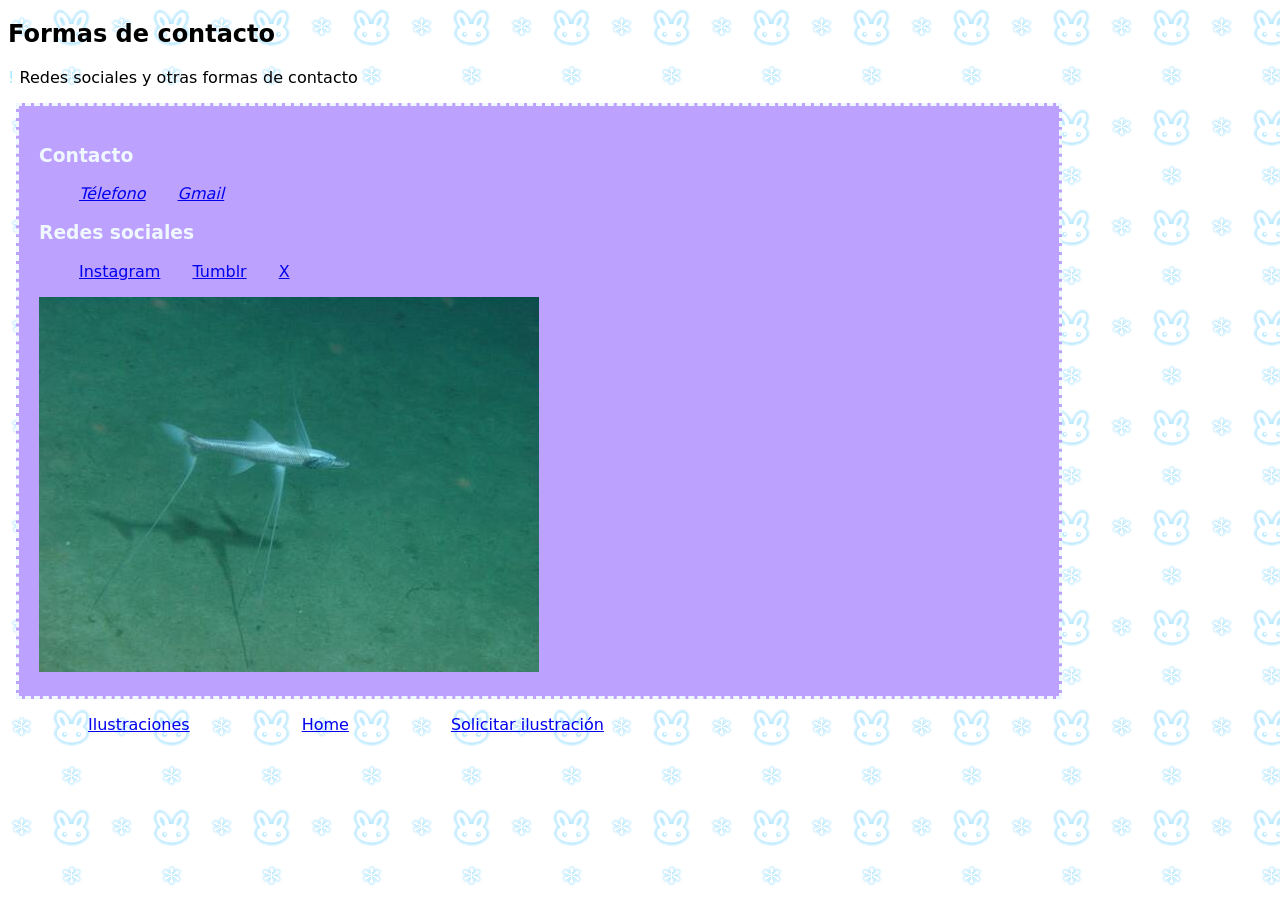
==== contactos.html @ 60764547 "añadido todo" ====
<!DOCTYPE html>
<html lang="es">

<head>
    <meta charset="UTF-8">
    <meta name="viewport" content="width=device-width, initial-scale=1.0">
    <title>Contactos</title>
    <link rel="stylesheet" href="estilos.css">
</head>
<!-- añadir enlace de css a esta pagina -->
<!-- vincular ids -->
<body>
    <h2>Formas de contacto</h2>
    <p>Redes sociales y otras formas de contacto </p>
    <section>
        <h3>Contacto</h3>

        <address>
            <ul>
                <li> <a href="tel:+666666666">Télefono</a></li>
                <li> <a href="mailto:anacarbogarcia17@gmail.com">Gmail</a></li>
            </ul>
        </address>
        <h3>Redes sociales</h3>
        <ul>
            <li><a target="_blank" href="https://instagram.com">Instagram</a></li>
            <li><a href="https://www.tumblr.com/endergirldragon">Tumblr</a></li>
            <li><a href="https://x.com/endergirldragon">X</a></li>
        </ul>
        <img src="img/peztripode.jpg" alt="">
    </section>
    <ul>
        <li><a id="ilus" href="ilustraciones.html">Ilustraciones</a></li>
        <li><a id="in" href="index.html">Home</a></li>
        <li><a id="for" href="formulario.html">Solicitar ilustración</a></li>
    </ul>
</body>

</html>
---- estilos.css ----
:root {
    --color-primario: rgb(255, 161, 161);
    --color-secundario: rgb(161, 235, 255);
    --color-terciario: rgb(189, 161, 255);
}



font-face {
    font-family: Jua;
    src: url("fonts/Jua-Regular.ttf");
}

body {
    background-image: url(img/1bg.gif);
    font-family: "Jua", system-ui;
    flex: none;
    flex-direction: column;
}

a {
    transition: 0.3 ease;
}

section {
    color: aliceblue;
    background-color: var(--color-terciario);
    border: 3px;
    margin: 8px;
    padding: 20px 20px;
    border-style: dashed;
    flex: none;
    max-width: 1000px;
}

ul {
    list-style-type: none;
    display: flex;
    gap: 2em;
}

h4 {
    color: var(--color-primario);
}

#titulo {
    color: var(--color-primario);
}

#sin {
    margin: 20px;
    padding: 10px;
}

#def {
    margin: 20px;
    padding: 10px;
}

#zoe {
    margin: 20px;
    padding: 10px;
}

#john {
    margin: 20px;
    padding: 10px;
}

#in {
    margin: 20px;
    padding: 10px 20px 10px;
}

#ilus {
    margin: 20px;
    padding: 10px 20px 10px;
}

#con {
    margin: 20px;
    padding: 10px 20px 10px;
}

#for {
    margin: 20px 10px;
    padding: 10px 20px 10px;
}

/* añadir ::before o ::after */
p::before {
    content: "! ";
    color: var(--color-secundario);
}

a:hover {
    background-color: var(--color-secundario);
}

/* añadir hover */
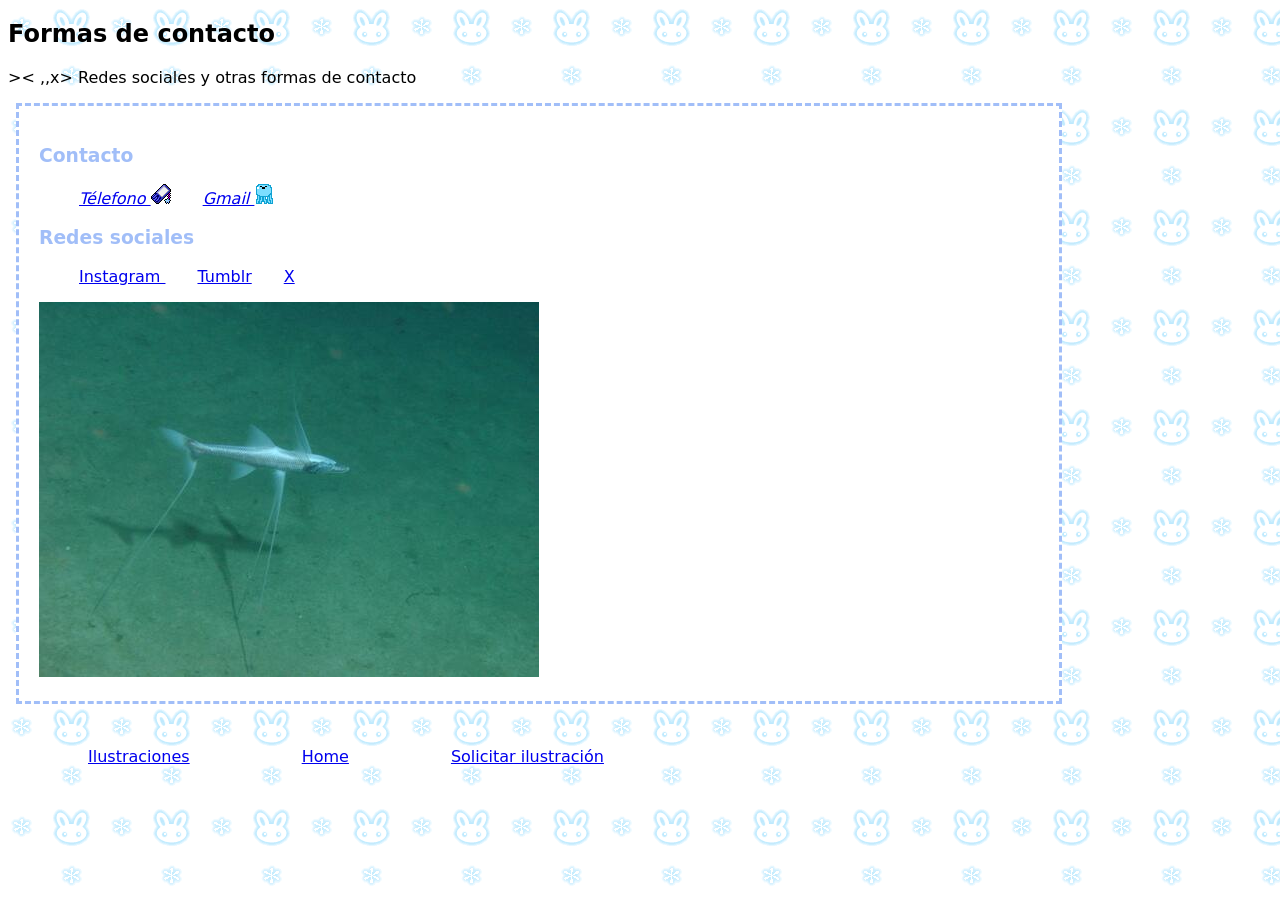
==== commit 72d5e303: "ok" ====
--- a/contactos.html
+++ b/contactos.html
@@ -17,18 +17,19 @@
 
         <address>
             <ul>
-                <li> <a href="tel:+666666666">Télefono</a></li>
-                <li> <a href="mailto:anacarbogarcia17@gmail.com">Gmail</a></li>
+                <li> <a href="tel:+666666666">Télefono <img src="img/phone.gif" alt=""></a></li>
+                <li> <a href="mailto:anacarbogarcia17@gmail.com">Gmail <img src="img/jellymail.gif" alt=""></a></li>
             </ul>
         </address>
         <h3>Redes sociales</h3>
         <ul>
-            <li><a target="_blank" href="https://instagram.com">Instagram</a></li>
+            <li><a target="_blank" href="https://instagram.com">Instagram <img src="img/fi" alt=""></a></li>
             <li><a href="https://www.tumblr.com/endergirldragon">Tumblr</a></li>
             <li><a href="https://x.com/endergirldragon">X</a></li>
         </ul>
         <img src="img/peztripode.jpg" alt="">
     </section>
+    <img src="img/anc" alt="">
     <ul>
         <li><a id="ilus" href="ilustraciones.html">Ilustraciones</a></li>
         <li><a id="in" href="index.html">Home</a></li>
--- a/estilos.css
+++ b/estilos.css
@@ -23,8 +23,8 @@
 }
 
 section {
-    color: aliceblue;
-    background-color: var(--color-terciario);
+    color: rgb(161, 190, 248);
+    background-color: white;
     border: 3px;
     margin: 8px;
     padding: 20px 20px;
@@ -43,26 +43,28 @@
     color: var(--color-primario);
 }
 
+
+
 #titulo {
     color: var(--color-primario);
 }
 
-#sin {
+.sin {
     margin: 20px;
     padding: 10px;
 }
 
-#def {
+.def {
     margin: 20px;
     padding: 10px;
 }
 
-#zoe {
+.zoe {
     margin: 20px;
     padding: 10px;
 }
 
-#john {
+.def {
     margin: 20px;
     padding: 10px;
 }
@@ -89,8 +91,8 @@
 
 /* añadir ::before o ::after */
 p::before {
-    content: "! ";
-    color: var(--color-secundario);
+    content: ">< ,,x> ";
+    color: var(--color-pr);
 }
 
 a:hover {
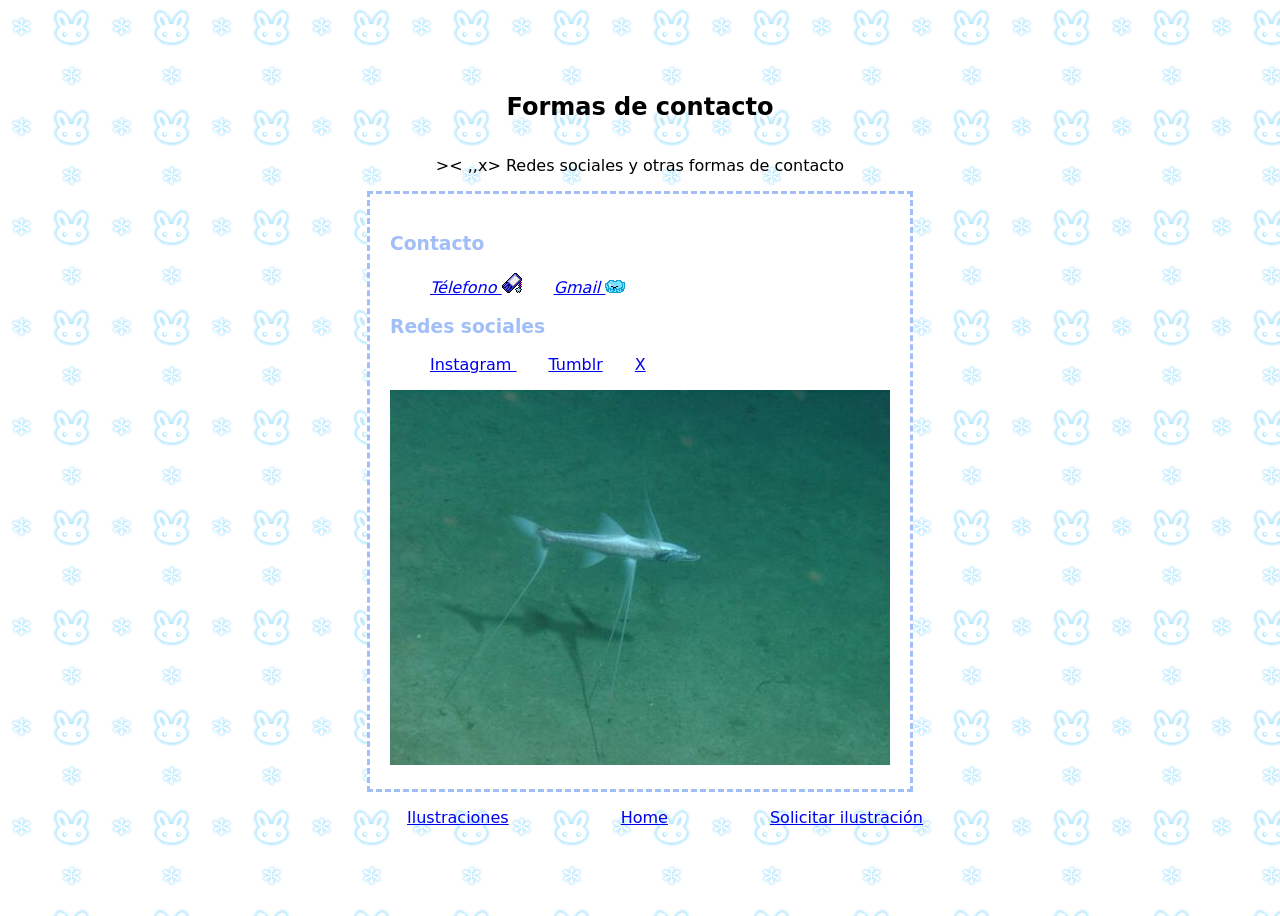
==== commit 5f8f8142: "ok3" ====
--- a/contactos.html
+++ b/contactos.html
@@ -9,9 +9,10 @@
 </head>
 <!-- añadir enlace de css a esta pagina -->
 <!-- vincular ids -->
+
 <body>
-    <h2>Formas de contacto</h2>
-    <p>Redes sociales y otras formas de contacto </p>
+    <h2 class="txtcenter">Formas de contacto</h2>
+    <p class="txtcenter">Redes sociales y otras formas de contacto </p>
     <section>
         <h3>Contacto</h3>
 
--- a/estilos.css
+++ b/estilos.css
@@ -14,8 +14,11 @@
 body {
     background-image: url(img/1bg.gif);
     font-family: "Jua", system-ui;
-    flex: none;
     flex-direction: column;
+    display: flex;
+    justify-content: center;
+    align-items: center;
+    min-height: 100vh;
 }
 
 a {
@@ -26,13 +29,33 @@
     color: rgb(161, 190, 248);
     background-color: white;
     border: 3px;
+    margin: 0 auto;
+    padding: 20px 20px;
+    border-style: dashed;
+}
+
+.textcenter {
+    text-align: center;
+}
+
+.principal {
+    justify-content: center;
+    align-items: center;
+    min-height: 100vh;
+}
+
+.galeria {
+    color: rgb(161, 190, 248);
+    background-color: white;
+    border: 3px;
     margin: 8px;
     padding: 20px 20px;
     border-style: dashed;
-    flex: none;
+}
+
+.textlimit{
     max-width: 1000px;
 }
-
 ul {
     list-style-type: none;
     display: flex;
@@ -97,6 +120,9 @@
 
 a:hover {
     background-color: var(--color-secundario);
+    color: var(--color-terciario);
+    border: 3px;
+    border-style: groove;
 }
 
 /* añadir hover */
